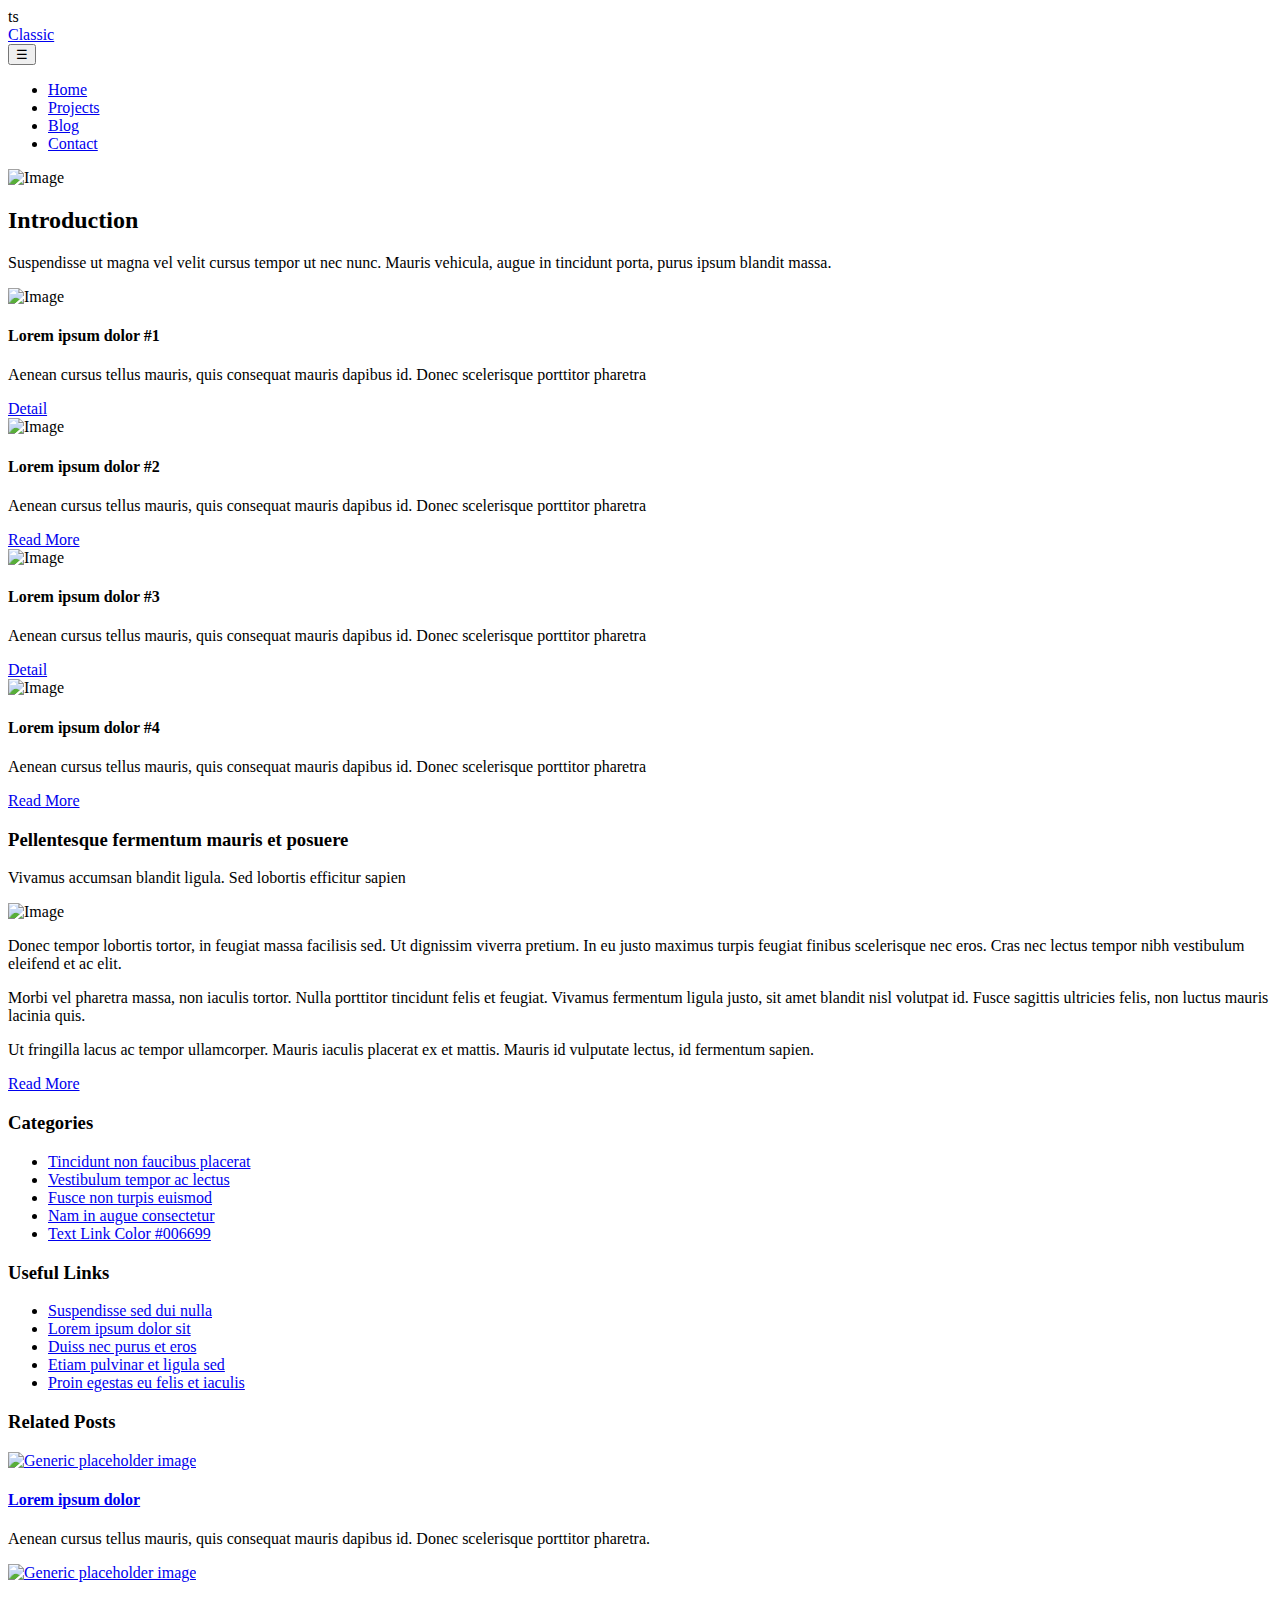
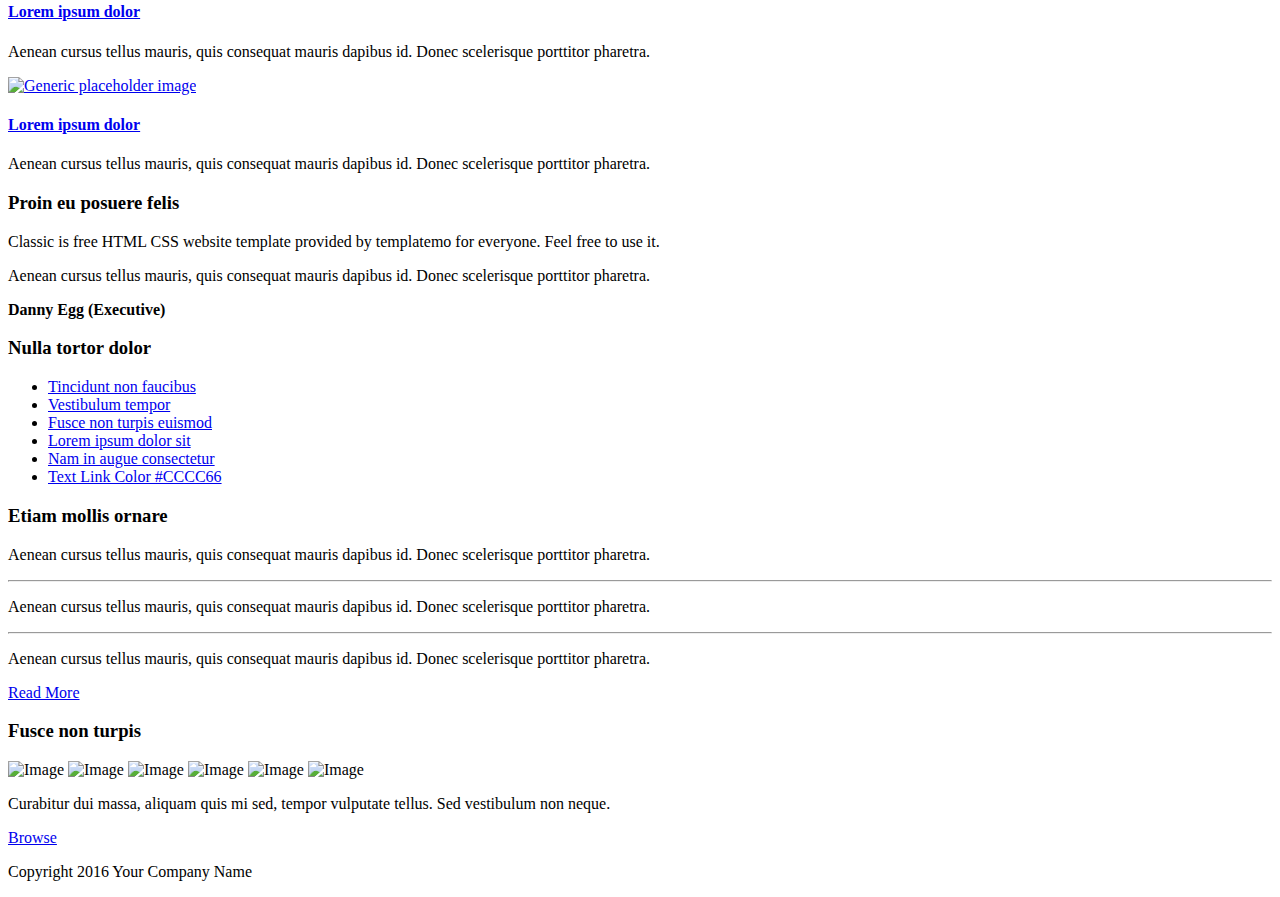
==== index.html @ bf760058 "Update index.html" ====
ts<!DOCTYPE html>
<html>
<head>
    <meta charset="utf-8">
    <meta http-equiv="X-UA-Compatible" content="IE=edge">
    <meta name="viewport" content="width=device-width, initial-scale=1">

    <title>Classic - Responsive Bootstrap 4.0 Template</title>
<!--
Classic Template
http://www.templatemo.com/tm-488-classic
-->
    <!-- load stylesheets -->
    <link rel="stylesheet" href="https://fonts.googleapis.com/css?family=Open+Sans:300,400">  <!-- Google web font "Open Sans" -->
    <link rel="stylesheet" href="css/bootstrap.min.css">                                      <!-- Bootstrap style -->
    <link rel="stylesheet" href="css/templatemo-style.css">                                   <!-- Templatemo style -->

    <!-- HTML5 shim and Respond.js for IE8 support of HTML5 elements and media queries -->
    <!-- WARNING: Respond.js doesn't work if you view the page via file:// -->
        <!--[if lt IE 9]>
          <script src="https://oss.maxcdn.com/html5shiv/3.7.2/html5shiv.min.js"></script>
          <script src="https://oss.maxcdn.com/respond/1.4.2/respond.min.js"></script>
          <![endif]-->
</head>

    <body>
       
        <div class="tm-header">
            <div class="container-fluid">
                <div class="tm-header-inner">
                    <a href="#" class="navbar-brand tm-site-name">Classic</a>
                    
                    <!-- navbar -->
                    <nav class="navbar tm-main-nav">

                        <button class="navbar-toggler hidden-md-up" type="button" data-toggle="collapse" data-target="#tmNavbar">
                            &#9776;
                        </button>
                        
                        <div class="collapse navbar-toggleable-sm" id="tmNavbar">
                            <ul class="nav navbar-nav">
                                <li class="nav-item active">
                                    <a href="index.html" class="nav-link">Home</a>
                                </li>
                                <li class="nav-item">
                                    <a href="about.html" class="nav-link">Projects</a>
                                </li>
                                <li class="nav-item">
                                    <a href="blog.html" class="nav-link">Blog</a>
                                </li>
                                <li class="nav-item">
                                    <a href="contact.html" class="nav-link">Contact</a>
                                </li>
                            </ul>                        
                        </div>
                        
                    </nav>  

                </div>                                  
            </div>            
        </div>

        <div class="tm-home-img-container">
            <img src="img/tm-home-img.jpg" alt="Image" class="hidden-lg-up img-fluid">
        </div>

        <section class="tm-section">
            <div class="container-fluid">
                <div class="row">
                    <div class="col-xs-12 col-sm-12 col-md-12 col-lg-12 text-xs-center">
                        <h2 class="tm-gold-text tm-title">Introduction</h2>
                        <p class="tm-subtitle">Suspendisse ut magna vel velit cursus tempor ut nec nunc. Mauris vehicula, augue in tincidunt porta, purus ipsum blandit massa.</p>
                    </div>
                </div>
                <div class="row">
                    <div class="col-xs-12 col-sm-6 col-md-6 col-lg-3 col-xl-3">

                        <div class="tm-content-box">
                            <img src="img/tm-img-310x180-1.jpg" alt="Image" class="tm-margin-b-20 img-fluid">
                            <h4 class="tm-margin-b-20 tm-gold-text">Lorem ipsum dolor #1</h4>
                            <p class="tm-margin-b-20">Aenean cursus tellus mauris, quis
                            consequat mauris dapibus id. Donec
                            scelerisque porttitor pharetra</p>
                            <a href="#" class="tm-btn text-uppercase">Detail</a>    
                        </div>  

                    </div>

                    <div class="col-xs-12 col-sm-6 col-md-6 col-lg-3 col-xl-3">

                        <div class="tm-content-box">
                            <img src="img/tm-img-310x180-2.jpg" alt="Image" class="tm-margin-b-20 img-fluid">
                            <h4 class="tm-margin-b-20 tm-gold-text">Lorem ipsum dolor #2</h4>
                            <p class="tm-margin-b-20">Aenean cursus tellus mauris, quis
                            consequat mauris dapibus id. Donec
                            scelerisque porttitor pharetra</p>
                            <a href="#" class="tm-btn text-uppercase">Read More</a>    
                        </div>  

                    </div>

                    <div class="col-xs-12 col-sm-6 col-md-6 col-lg-3 col-xl-3">

                        <div class="tm-content-box">
                            <img src="img/tm-img-310x180-3.jpg" alt="Image" class="tm-margin-b-20 img-fluid">
                            <h4 class="tm-margin-b-20 tm-gold-text">Lorem ipsum dolor #3</h4>
                            <p class="tm-margin-b-20">Aenean cursus tellus mauris, quis
                            consequat mauris dapibus id. Donec
                            scelerisque porttitor pharetra</p>
                            <a href="#" class="tm-btn text-uppercase">Detail</a>    
                        </div>  

                    </div>

                    <div class="col-xs-12 col-sm-6 col-md-6 col-lg-3 col-xl-3">

                        <div class="tm-content-box">
                            <img src="img/tm-img-310x180-4.jpg" alt="Image" class="tm-margin-b-20 img-fluid">
                            <h4 class="tm-margin-b-20 tm-gold-text">Lorem ipsum dolor #4</h4>
                            <p class="tm-margin-b-20">Aenean cursus tellus mauris, quis
                            consequat mauris dapibus id. Donec
                            scelerisque porttitor pharetra</p>
                            <a href="#" class="tm-btn text-uppercase">Read More</a>    
                        </div>  

                    </div>
                </div> <!-- row -->

                <div class="row tm-margin-t-big">
                    <div class="col-xs-12 col-sm-12 col-md-12 col-lg-6 col-xl-6">
                        <div class="tm-2-col-left">
                            
                            <h3 class="tm-gold-text tm-title">Pellentesque fermentum mauris et posuere</h3>
                            <p class="tm-margin-b-30">Vivamus accumsan blandit ligula. Sed lobortis efficitur sapien</p>
                            <img src="img/tm-img-660x330-1.jpg" alt="Image" class="tm-margin-b-40 img-fluid">
                            <p>
                                Donec tempor lobortis tortor, in feugiat massa facilisis sed. Ut dignissim viverra pretium. In eu justo maximus turpis feugiat finibus scelerisque nec eros. Cras nec lectus tempor nibh vestibulum eleifend et ac elit.
                            </p>
                            <p>Morbi vel pharetra massa, non iaculis tortor. Nulla porttitor tincidunt felis et feugiat. Vivamus fermentum ligula justo, sit amet blandit nisl volutpat id. Fusce sagittis ultricies felis, non luctus mauris lacinia quis.</p>
                            <p class="m-b-2"> Ut fringilla lacus ac tempor ullamcorper. Mauris iaculis placerat ex et mattis. Mauris id vulputate lectus, id fermentum sapien.
                            </p>
                            <a href="#" class="tm-btn text-uppercase">Read More</a>

                        </div>
                    </div>

                    <div class="col-xs-12 col-sm-12 col-md-12 col-lg-6 col-xl-6">

                        <div class="tm-2-col-right">

                            <div class="tm-2-rows-md-swap">
                                <div class="tm-overflow-auto row tm-2-rows-md-down-2">
                                    <div class="col-xs-12 col-sm-6 col-md-6 col-lg-6 col-xl-6">
                                        <h3 class="tm-gold-text tm-title">
                                            Categories
                                        </h3>
                                        <nav>
                                            <ul class="nav">
                                                <li><a href="#" class="tm-text-link">Tincidunt non faucibus placerat</a></li>
                                                <li><a href="#" class="tm-text-link">Vestibulum tempor ac lectus</a></li>
                                                <li><a href="#" class="tm-text-link">Fusce non turpis euismod</a></li>
                                                <li><a href="#" class="tm-text-link">Nam in augue consectetur</a></li>
                                                <li><a href="#" class="tm-text-link">Text Link Color #006699</a></li>
                                            </ul>
                                        </nav>    
                                    </div> <!-- col -->

                                    <div class="col-xs-12 col-sm-6 col-md-6 col-lg-6 col-xl-6 tm-xs-m-t">
                                        <h3 class="tm-gold-text tm-title">
                                            Useful Links
                                        </h3>
                                        <nav>
                                            <ul class="nav">
                                                <li><a href="#" class="tm-text-link">Suspendisse sed dui nulla</a></li>
                                                <li><a href="#" class="tm-text-link">Lorem ipsum dolor sit</a></li>
                                                <li><a href="#" class="tm-text-link">Duiss nec purus et eros</a></li>
                                                <li><a href="#" class="tm-text-link">Etiam pulvinar et ligula sed</a></li>
                                                <li><a href="#" class="tm-text-link">Proin egestas eu felis et iaculis</a></li>
                                            </ul>
                                        </nav>    
                                    </div> <!-- col -->
                                </div>                        
                                
                                <div class="row tm-2-rows-md-down-1 tm-margin-t-mid">
                                    <div class="col-xs-12 col-sm-12 col-md-12 col-lg-12 col-xl-12">
                                        <h3 class="tm-gold-text tm-title tm-margin-b-30">Related Posts</h3>
                                        <div class="media tm-related-post">
                                          <div class="media-left media-middle">
                                            <a href="#">
                                              <img class="media-object" src="img/tm-img-240x120-1.jpg" alt="Generic placeholder image">
                                            </a>
                                          </div>
                                          <div class="media-body">
                                            <a href="#"><h4 class="media-heading tm-gold-text tm-margin-b-15">Lorem ipsum dolor</h4></a>
                                            <p class="tm-small-font tm-media-description">Aenean cursus tellus mauris, quis consequat mauris dapibus id. Donec scelerisque porttitor pharetra.</p>
                                          </div>
                                        </div>
                                        <div class="media tm-related-post">
                                          <div class="media-left media-middle">
                                            <a href="#">
                                              <img class="media-object" src="img/tm-img-240x120-2.jpg" alt="Generic placeholder image">
                                            </a>
                                          </div>
                                          <div class="media-body">
                                            <a href="#"><h4 class="media-heading tm-gold-text tm-margin-b-15">Lorem ipsum dolor</h4></a>
                                            <p class="tm-small-font tm-media-description">Aenean cursus tellus mauris, quis consequat mauris dapibus id. Donec scelerisque porttitor pharetra.</p>
                                          </div>
                                        </div>
                                        <div class="media tm-related-post">
                                          <div class="media-left media-middle">
                                            <a href="#">
                                              <img class="media-object" src="img/tm-img-240x120-3.jpg" alt="Generic placeholder image">
                                            </a>
                                          </div>
                                          <div class="media-body">
                                            <a href="#"><h4 class="media-heading tm-gold-text tm-margin-b-15">Lorem ipsum dolor</h4></a>
                                            <p class="tm-small-font tm-media-description">Aenean cursus tellus mauris, quis consequat mauris dapibus id. Donec scelerisque porttitor pharetra.</p>
                                          </div>
                                        </div>
                                    </div>
                                </div>    
                            </div>

                        </div>
                        
                    </div>
                </div> <!-- row -->

            </div>
        </section>
        
        <footer class="tm-footer">
            <div class="container-fluid">
                <div class="row">
                    
                    <div class="col-xs-12 col-sm-6 col-md-6 col-lg-3 col-xl-3">
                        
                        <div class="tm-footer-content-box">
                            <h3 class="tm-gold-text tm-title tm-footer-content-box-title">Proin eu posuere felis</h3>
                            <div class="tm-gray-bg">
                                <p>Classic is free HTML CSS website template provided by templatemo for everyone. Feel free to use it.</p>
                                <p>Aenean cursus tellus mauris, quis consequat mauris dapibus id. Donec scelerisque porttitor pharetra.</p>
                                <p><strong>Danny Egg (Executive)</strong></p>    
                            </div>    
                        </div>
                                                
                    </div>

                    <div class="col-xs-12 col-sm-6 col-md-6 col-lg-3 col-xl-3">
                        <div class="tm-footer-content-box tm-footer-links-container">
                        
                            <h3 class="tm-gold-text tm-title tm-footer-content-box-title">Nulla tortor dolor</h3>
                            <nav>
                                <ul class="nav">
                                    <li><a href="#" class="tm-footer-link">Tincidunt non faucibus</a></li>
                                    <li><a href="#" class="tm-footer-link">Vestibulum tempor</a></li>
                                    <li><a href="#" class="tm-footer-link">Fusce non turpis euismod</a></li>
                                    <li><a href="#" class="tm-footer-link">Lorem ipsum dolor sit</a></li>
                                    <li><a href="#" class="tm-footer-link">Nam in augue consectetur</a></li>
                                    <li><a href="#" class="tm-footer-link">Text Link Color #CCCC66</a></li>
                                </ul>
                            </nav>

                        </div>
                        
                    </div>

                    <!-- Add the extra clearfix for only the required viewport 
                        http://stackoverflow.com/questions/24590222/bootstrap-3-grid-with-different-height-in-each-item-is-it-solvable-using-only
                    -->
                    <div class="clearfix hidden-lg-up"></div>

                    <div class="col-xs-12 col-sm-6 col-md-6 col-lg-3 col-xl-3">

                        <div class="tm-footer-content-box">
                        
                            <h3 class="tm-gold-text tm-title tm-footer-content-box-title">Etiam mollis ornare</h3>
                            <p class="tm-margin-b-30">Aenean cursus tellus mauris, quis consequat mauris dapibus id. Donec scelerisque porttitor pharetra.</p><hr class="tm-margin-b-30">
                            <p class="tm-margin-b-30">Aenean cursus tellus mauris, quis consequat mauris dapibus id. Donec scelerisque porttitor pharetra.</p><hr class="tm-margin-b-30">
                            <p class="tm-margin-b-30">Aenean cursus tellus mauris, quis consequat mauris dapibus id. Donec scelerisque porttitor pharetra.</p>
                            <a href="#" class="tm-btn tm-btn-gray text-uppercase">Read More</a>

                        </div>
                        
                    </div>

                    <div class="col-xs-12 col-sm-6 col-md-6 col-lg-3 col-xl-3">

                        <div class="tm-footer-content-box">
                        
                            <h3 class="tm-gold-text tm-title tm-footer-content-box-title">Fusce non turpis</h3>
                            <div class="tm-margin-b-30">
                                <img src="img/tm-img-100x100-1.jpg" alt="Image" class="tm-footer-thumbnail">
                                <img src="img/tm-img-100x100-2.jpg" alt="Image" class="tm-footer-thumbnail">
                                <img src="img/tm-img-100x100-3.jpg" alt="Image" class="tm-footer-thumbnail">
                                <img src="img/tm-img-100x100-4.jpg" alt="Image" class="tm-footer-thumbnail">
                                <img src="img/tm-img-100x100-5.jpg" alt="Image" class="tm-footer-thumbnail">
                                <img src="img/tm-img-100x100-6.jpg" alt="Image" class="tm-footer-thumbnail">
                            </div>
                            <p class="tm-margin-b-20">Curabitur dui massa, aliquam quis mi sed, tempor vulputate tellus. Sed vestibulum non neque.</p>
                            <a href="#" class="tm-btn tm-btn-gray text-uppercase">Browse</a>

                        </div>
                        
                    </div>


                </div>

                <div class="row">
                    <div class="col-xs-12 tm-copyright-col">
                        <p class="tm-copyright-text">Copyright 2016 Your Company Name</p>
                    </div>
                </div>
            </div>
        </footer>

        <!-- load JS files -->
        <script src="js/jquery-1.11.3.min.js"></script>             <!-- jQuery (https://jquery.com/download/) -->
        <script src="https://www.atlasestateagents.co.uk/javascript/tether.min.js"></script> <!-- Tether for Bootstrap, http://stackoverflow.com/questions/34567939/how-to-fix-the-error-error-bootstrap-tooltips-require-tether-http-github-h --> 
        <script src="js/bootstrap.min.js"></script>                 <!-- Bootstrap (http://v4-alpha.getbootstrap.com/) -->
       
</body>
</html>
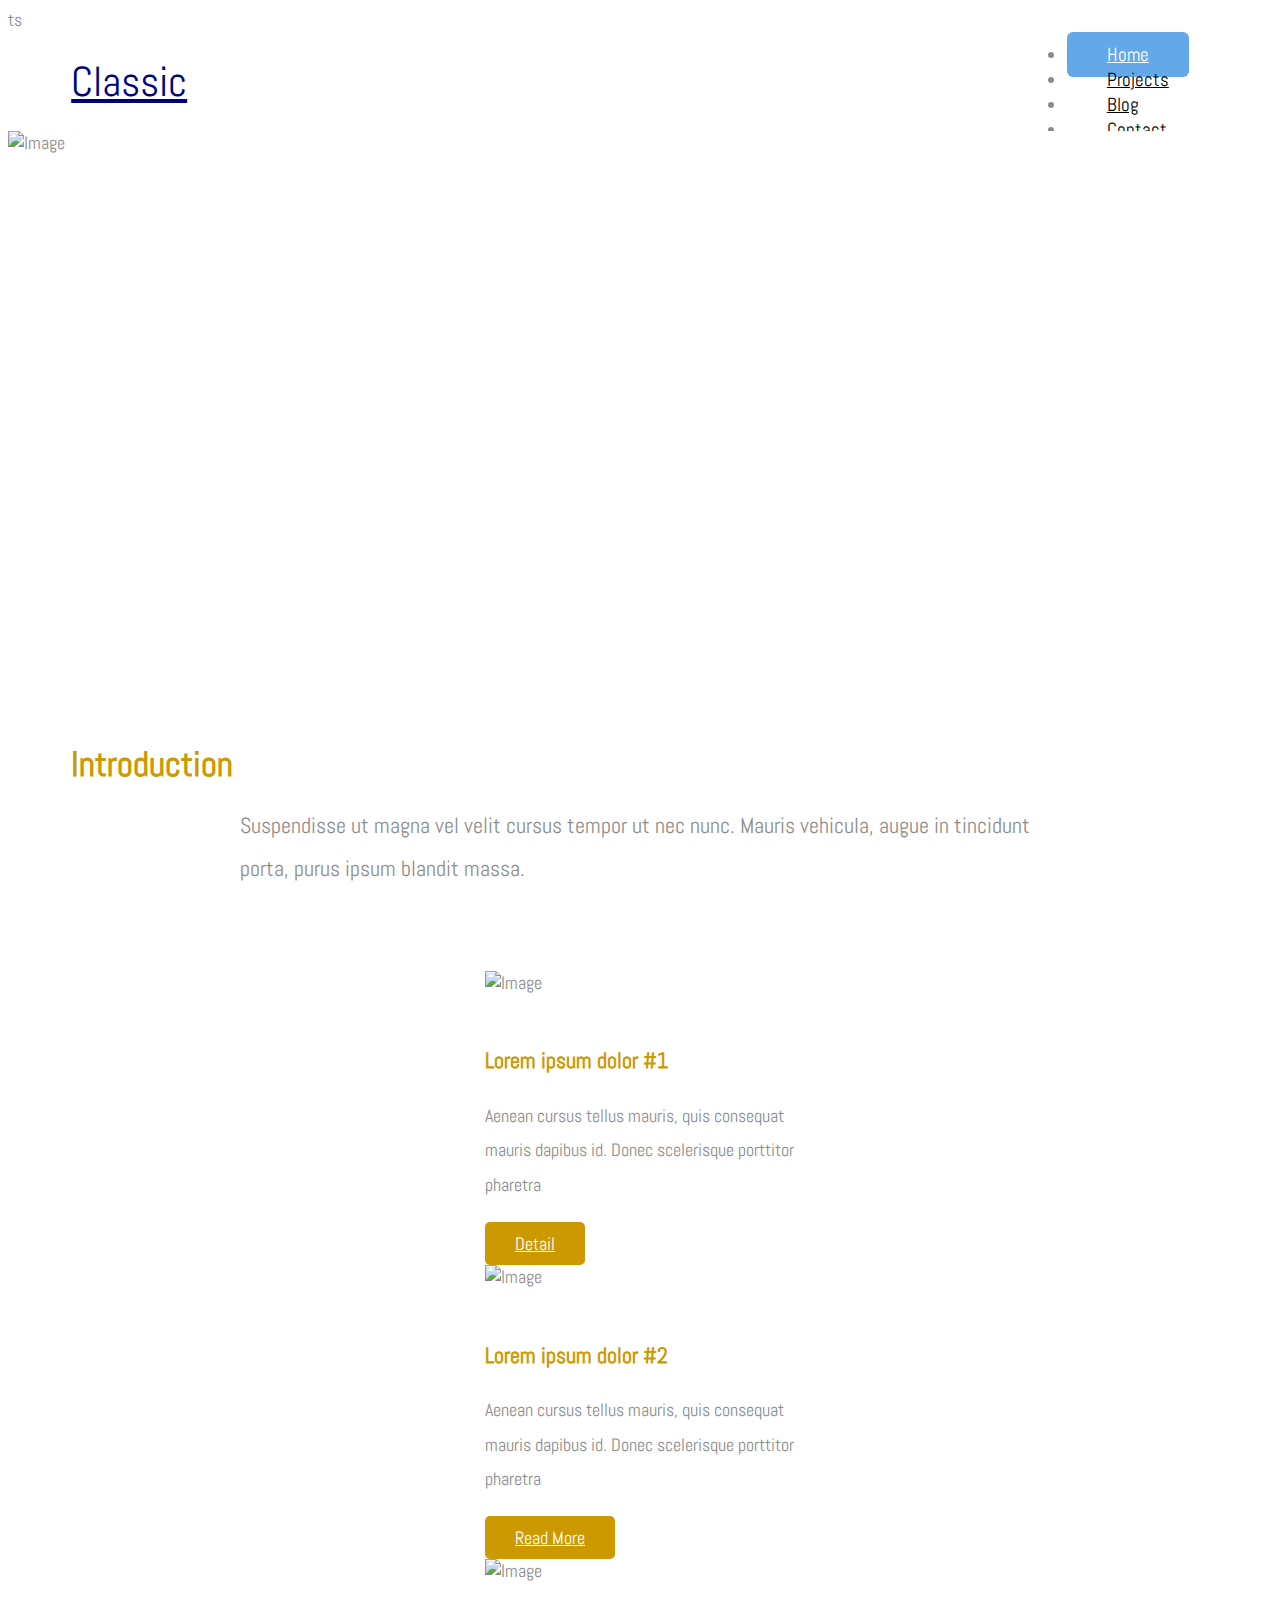
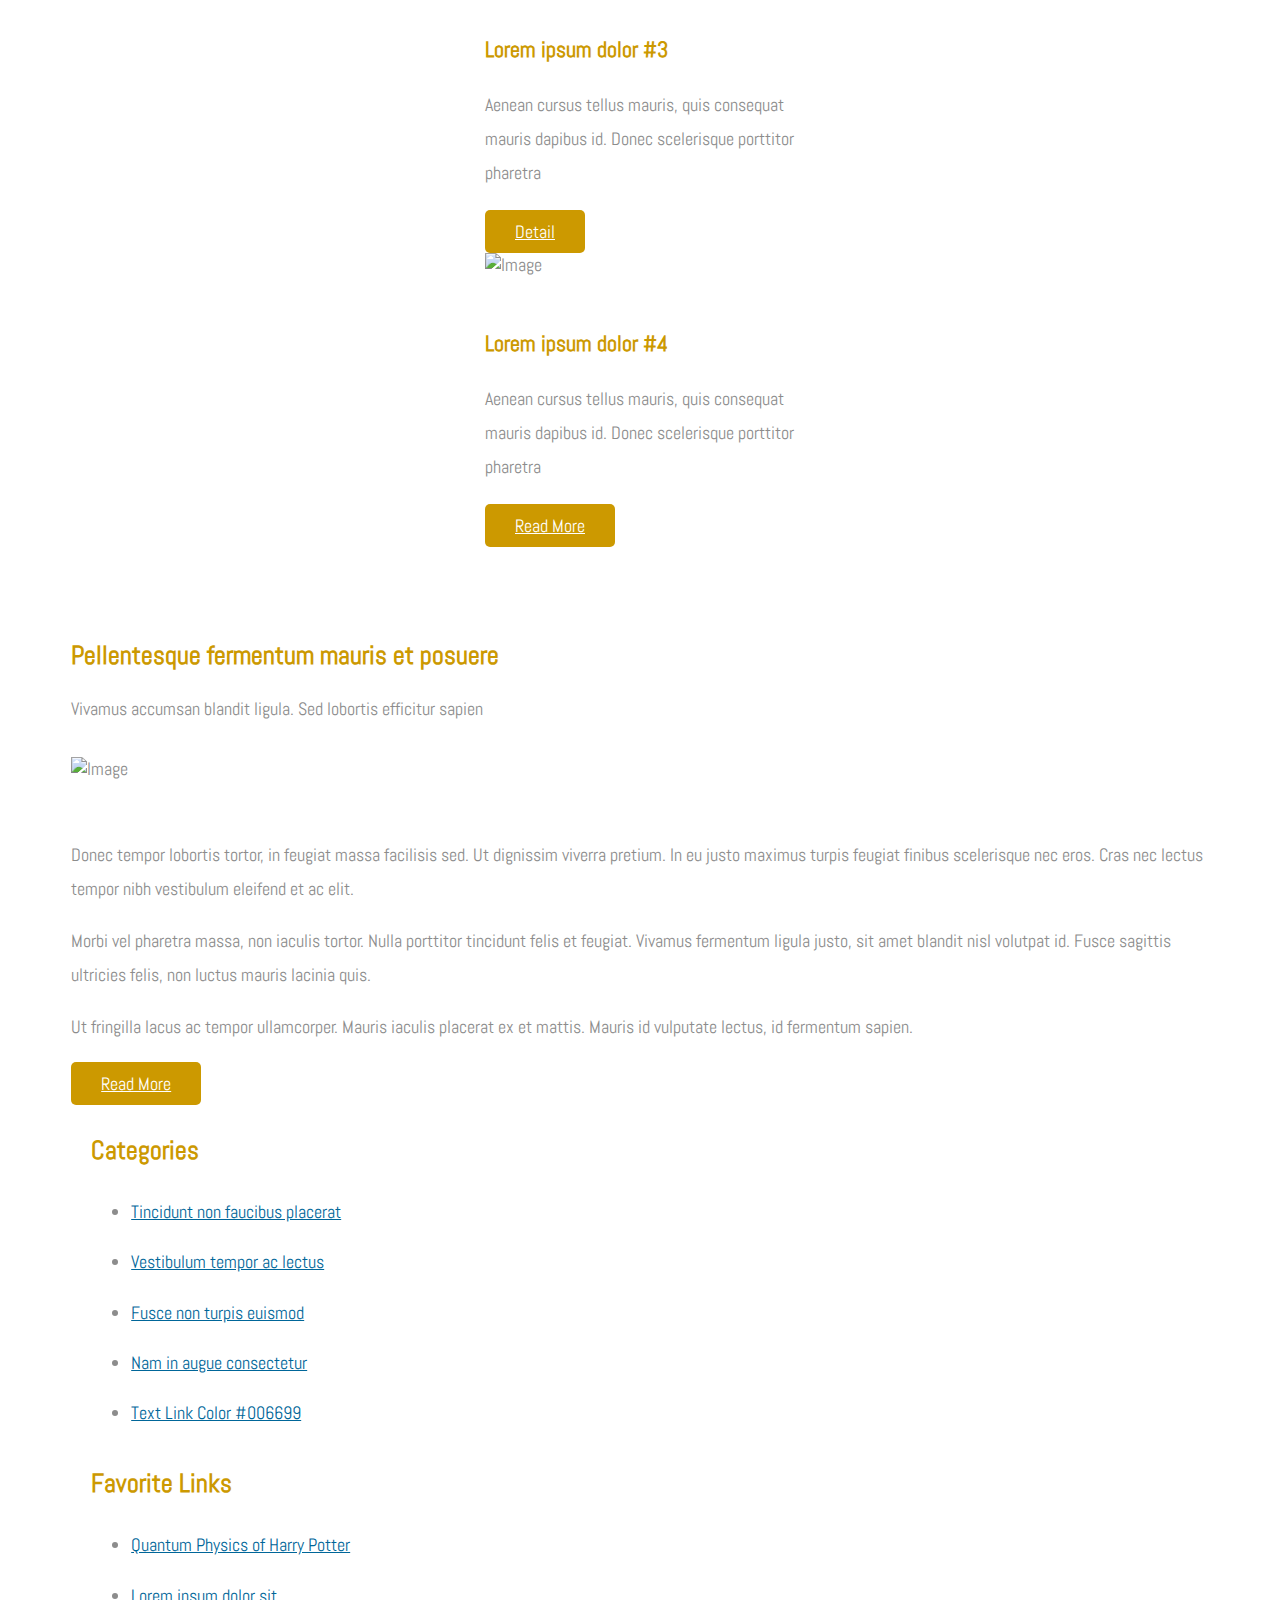
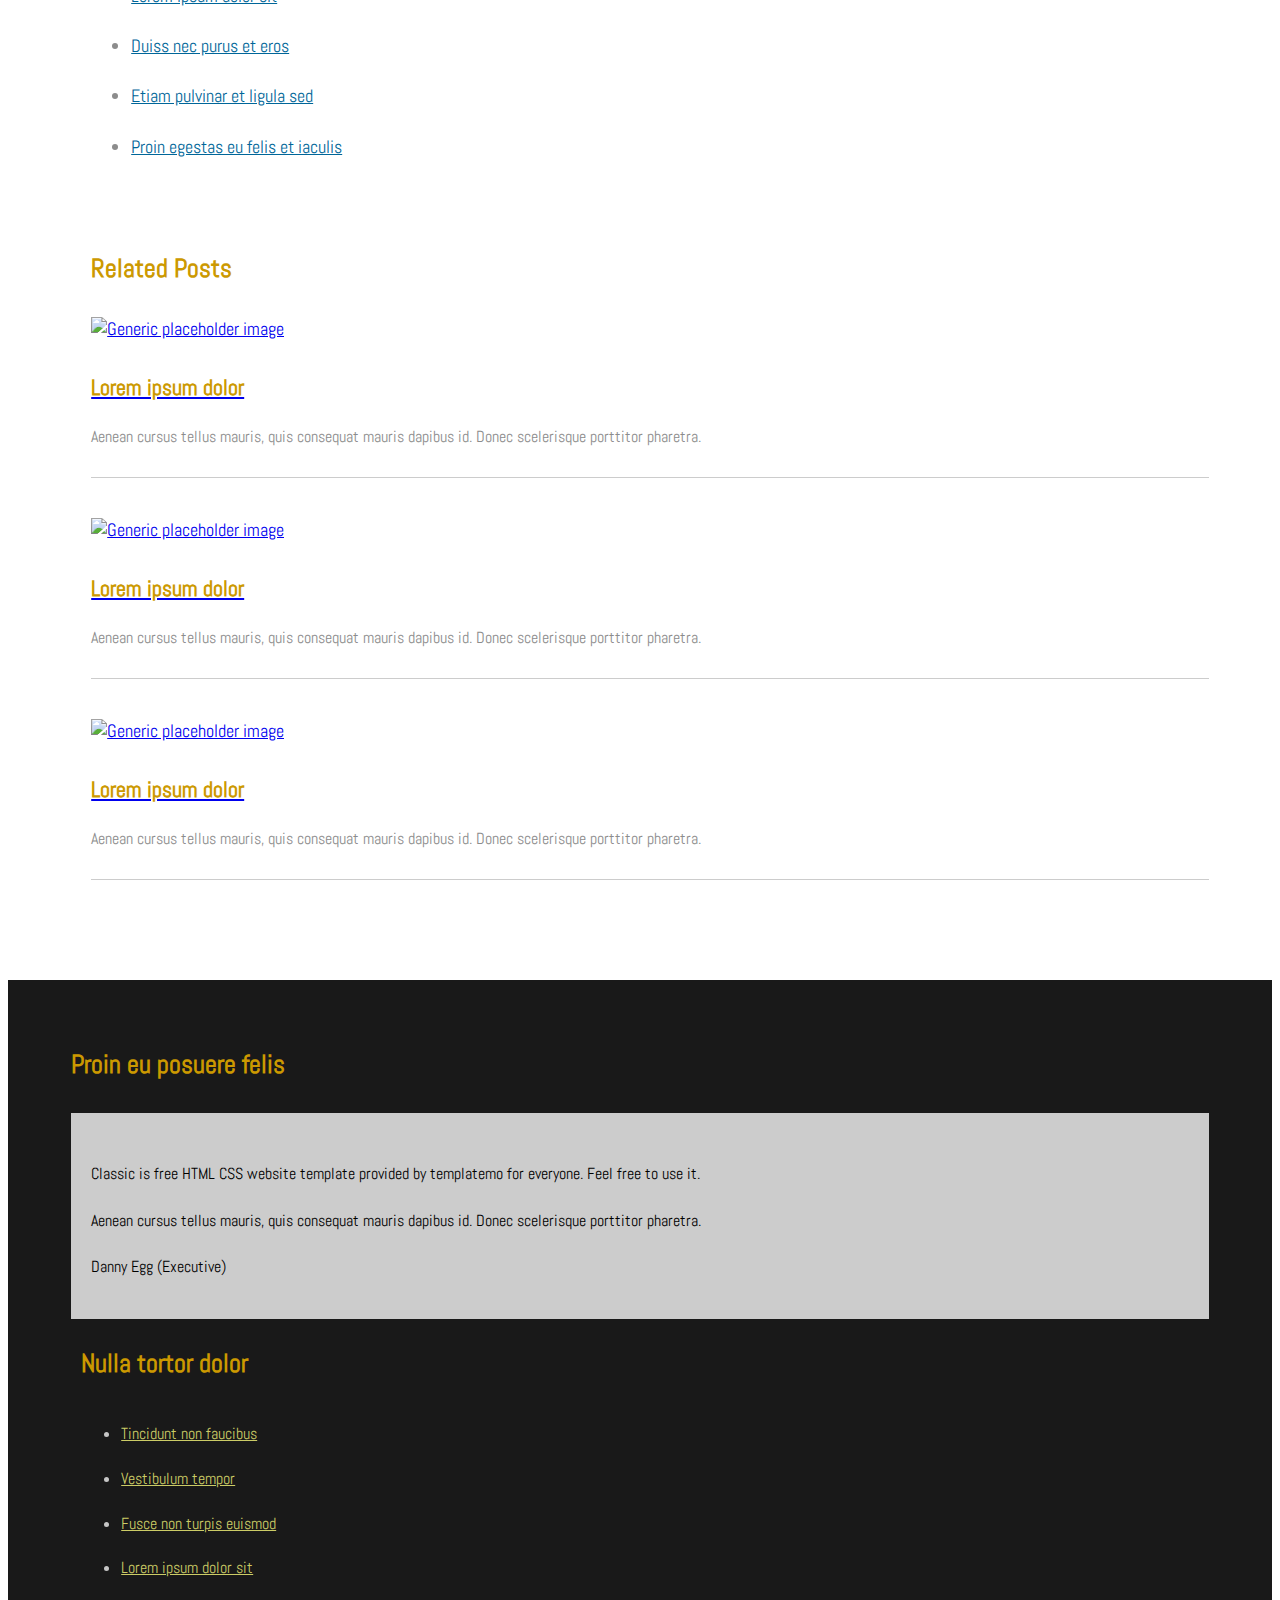
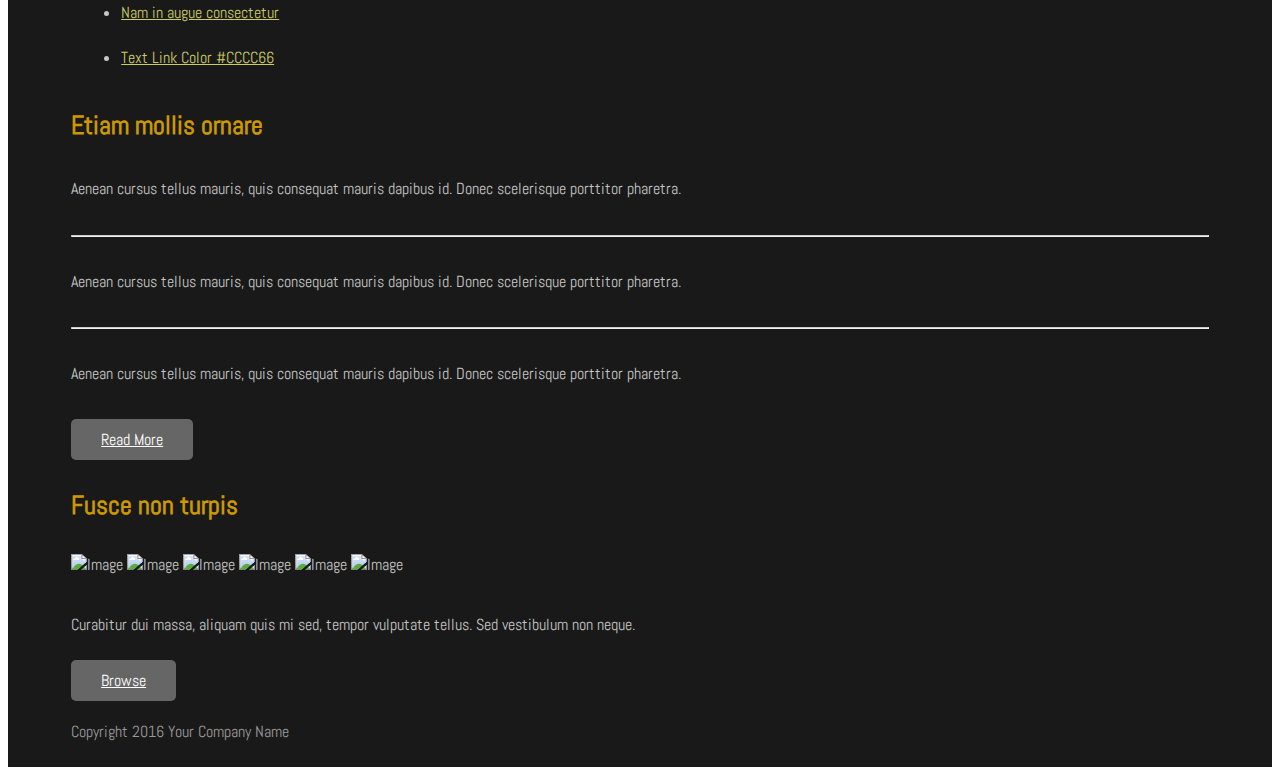
==== commit 5df7c0a8: "change of font" ====
--- a/index.html
+++ b/index.html
@@ -5,22 +5,14 @@
     <meta http-equiv="X-UA-Compatible" content="IE=edge">
     <meta name="viewport" content="width=device-width, initial-scale=1">
 
-    <title>Classic - Responsive Bootstrap 4.0 Template</title>
-<!--
-Classic Template
-http://www.templatemo.com/tm-488-classic
--->
+    <title>Home | Michal Amar</title>
+
     <!-- load stylesheets -->
-    <link rel="stylesheet" href="https://fonts.googleapis.com/css?family=Open+Sans:300,400">  <!-- Google web font "Open Sans" -->
-    <link rel="stylesheet" href="css/bootstrap.min.css">                                      <!-- Bootstrap style -->
-    <link rel="stylesheet" href="css/templatemo-style.css">                                   <!-- Templatemo style -->
-
-    <!-- HTML5 shim and Respond.js for IE8 support of HTML5 elements and media queries -->
-    <!-- WARNING: Respond.js doesn't work if you view the page via file:// -->
-        <!--[if lt IE 9]>
-          <script src="https://oss.maxcdn.com/html5shiv/3.7.2/html5shiv.min.js"></script>
-          <script src="https://oss.maxcdn.com/respond/1.4.2/respond.min.js"></script>
-          <![endif]-->
+
+    <link rel="stylesheet" href="css/bootstrap.min.css">                                   
+    <link rel="stylesheet" href="css/templatemo-style.css">                             
+	<link href="https://fonts.googleapis.com/css?family=Abel|Crimson+Text|Merriweather:300,400" rel="stylesheet">
+
 </head>
 
     <body>
@@ -124,7 +116,7 @@
                         </div>  
 
                     </div>
-                </div> <!-- row -->
+                </div> 
 
                 <div class="row tm-margin-t-big">
                     <div class="col-xs-12 col-sm-12 col-md-12 col-lg-6 col-xl-6">
@@ -163,22 +155,23 @@
                                                 <li><a href="#" class="tm-text-link">Text Link Color #006699</a></li>
                                             </ul>
                                         </nav>    
-                                    </div> <!-- col -->
+                                    </div> 
 
                                     <div class="col-xs-12 col-sm-6 col-md-6 col-lg-6 col-xl-6 tm-xs-m-t">
                                         <h3 class="tm-gold-text tm-title">
-                                            Useful Links
+         <!-- FAVORITE LINKS-->                              
+                                            Favorite Links
                                         </h3>
                                         <nav>
                                             <ul class="nav">
-                                                <li><a href="#" class="tm-text-link">Suspendisse sed dui nulla</a></li>
+                                                <li><a href="https://www.youtube.com/watch?v=XDe6FXCGYBM" class="tm-text-link">Quantum Physics of Harry Potter</a></li>
                                                 <li><a href="#" class="tm-text-link">Lorem ipsum dolor sit</a></li>
                                                 <li><a href="#" class="tm-text-link">Duiss nec purus et eros</a></li>
                                                 <li><a href="#" class="tm-text-link">Etiam pulvinar et ligula sed</a></li>
                                                 <li><a href="#" class="tm-text-link">Proin egestas eu felis et iaculis</a></li>
                                             </ul>
                                         </nav>    
-                                    </div> <!-- col -->
+                                    </div> 
                                 </div>                        
                                 
                                 <div class="row tm-2-rows-md-down-1 tm-margin-t-mid">
@@ -224,7 +217,7 @@
                         </div>
                         
                     </div>
-                </div> <!-- row -->
+                </div> 
 
             </div>
         </section>
@@ -265,9 +258,6 @@
                         
                     </div>
 
-                    <!-- Add the extra clearfix for only the required viewport 
-                        http://stackoverflow.com/questions/24590222/bootstrap-3-grid-with-different-height-in-each-item-is-it-solvable-using-only
-                    -->
                     <div class="clearfix hidden-lg-up"></div>
 
                     <div class="col-xs-12 col-sm-6 col-md-6 col-lg-3 col-xl-3">
@@ -316,9 +306,9 @@
         </footer>
 
         <!-- load JS files -->
-        <script src="js/jquery-1.11.3.min.js"></script>             <!-- jQuery (https://jquery.com/download/) -->
-        <script src="https://www.atlasestateagents.co.uk/javascript/tether.min.js"></script> <!-- Tether for Bootstrap, http://stackoverflow.com/questions/34567939/how-to-fix-the-error-error-bootstrap-tooltips-require-tether-http-github-h --> 
-        <script src="js/bootstrap.min.js"></script>                 <!-- Bootstrap (http://v4-alpha.getbootstrap.com/) -->
+        <script src="js/jquery-1.11.3.min.js"></script>             
+        <script src="https://www.atlasestateagents.co.uk/javascript/tether.min.js"></script> 
+        <script src="js/bootstrap.min.js"></script>                
        
 </body>
 </html>
--- a/css/templatemo-style.css
+++ b/css/templatemo-style.css
@@ -0,0 +1,437 @@
+/* 
+
+Classic Template
+
+http://www.templatemo.com/tm-488-classic
+
+-----------------------------*/
+
+body {
+	color: #8c8c8c;
+	/*font-family: 'Times New Roman', Helvetica, Arial, sans-serif;*/
+	font-family: 'Merriweather', serif;
+	font-family: 'Crimson Text', serif;
+	font-family: 'Abel', sans-serif;
+	font-size: 18px;
+	font-weight: 300;
+	overflow-x: hidden;
+}
+
+a, button { transition: all 0.3s ease; }
+a:hover,
+a:focus {
+	text-decoration: none;
+	outline: none;
+}
+
+h2 { font-size: 2.2rem; }
+.tm-thin-font { font-weight: 300; }
+
+.container-fluid {
+	margin-left: auto;
+	margin-right: auto;
+	max-width: 1390px;
+	overflow-x: hidden;
+}
+
+@media (max-width: 1390px) {
+	.container-fluid {
+		padding-left: 5%;
+		padding-right: 5%;
+	}
+}
+
+.tm-header-inner {
+	display: -webkit-flex;
+	display: -ms-flexbox;
+	display: flex;
+	-webkit-align-items: center;
+	    -ms-flex-align: center;
+	        align-items: center;
+	-webkit-justify-content: space-between;
+	    -ms-flex-pack: justify;
+	        justify-content: space-between;
+	height: 100px;
+}
+
+.tm-site-name {
+	color: #000080;
+	display: block;
+	font-size: 2.6rem;
+	font-weight: 400;
+}
+
+.tm-main-nav { font-size: 1.2rem; }
+
+.navbar-nav .nav-link {
+	border-radius: 6px;
+	color: black;
+	padding: 10px 40px;
+}
+
+.nav-item.active .nav-link,
+.nav-link:hover,
+.nav-link:focus {
+	color: white;
+	background-color: #63a8e9;
+
+}
+
+.tm-gold-text { color: #cc9900; }
+
+.tm-section {
+	padding-top: 80px;
+	padding-bottom: 100px;
+}
+
+.tm-home-img-container {
+	background-image: url('../img/tm-home-img.jpg');
+	background-size: auto;
+	background-position: center;
+	background-repeat: no-repeat;
+	height: 500px;
+}
+
+.tm-about-img-container { background-image: url('../img/tm-about-img.jpg');	}
+.tm-blog-img-container { background-image: url('../img/tm-blog-img.jpg'); }
+.tm-contact-img-container { background-image: url('../img/tm-contact-img.jpg'); }
+.tm-harrypotterlogo-img-container { background-image: url('../img/tm-harrypotterlogo-img.jpg');}
+
+.tm-about-img-container,
+.tm-blog-img-container,
+.tm-harrypotterlogo-img-container,
+.tm-contact-img-container {
+	background-size: auto 200px;
+	background-position: center;
+	background-repeat: no-repeat;
+	height: 200px;
+}
+
+.tm-title {
+	margin-bottom: 1rem;
+	line-height: 1.4;
+	
+}
+
+.tm-subtitle {
+	font-size: 1.4rem;
+	max-width: 800px;
+	margin: 0 auto 80px;
+}
+
+.tm-content-box {
+	max-width: 310px;
+	margin: 0 auto;
+}
+
+h3 { font-size: 1.65rem; }
+h4 { 
+	font-size: 1.4rem;
+	line-height: 1.6;
+}
+
+.tm-btn {
+	color: white;
+	background-color: #cc9900;
+	border: none;
+	border-radius: 5px;
+	display: inline-block;
+	padding: 10px 30px;
+}
+
+.tm-btn:hover,
+.tm-btn:focus {
+	background-color: #906E09;
+	color: white;
+	outline: none;
+}
+
+.tm-btn-gray { background-color: #666666; }
+.tm-btn-gray:hover,
+.tm-btn-gray:focus {
+	background-color: #515050;	
+}
+
+.tm-margin-b-15 { margin-bottom: 15px; }
+.tm-margin-b-20 { margin-bottom: 20px; }
+.tm-margin-b-30 { margin-bottom: 30px; }
+.tm-margin-b-40 { margin-bottom: 40px; }
+.tm-margin-t-big { margin-top: 90px; }
+.tm-margin-t-mid { margin-top: 60px; }
+.tm-margin-t-small { margin-top: 30px; }
+
+.tm-text-link { 
+	color: #006699; 
+	line-height: 2.8;
+	text-decoration: underline;
+}
+.tm-overflow-auto { overflow: auto; }
+.tm-small-font { font-size: 1rem; }
+.tm-related-post { margin-bottom: 40px; }
+.tm-related-post:last-child { margin-bottom: 0; }
+.media-left { padding-right: 25px; }
+.media-body {
+	border-bottom: 1px solid #ccc;
+	padding-bottom: 25px;
+}
+
+.tm-media-description { margin-bottom: 0; }
+
+.tm-2-col-right { padding-left: 20px; }
+
+.tm-footer {
+	color: #c6c6c6;
+	background-color: #191919;
+	background-image: url('../img/classic-pattern-bg.png');
+	font-size: 1rem;
+	padding-top: 40px;
+	padding-bottom: 20px;
+}
+
+.tm-footer-links-container { padding-left: 10px; }
+
+.tm-footer-link {
+	color: #CCCC66;
+	line-height: 2.8;
+	text-decoration: underline;
+}
+
+.tm-footer-link:hover,
+.tm-footer-link:focus {
+	color: #CCCC66;
+	text-decoration: none;
+}
+.tm-footer-thumbnail { margin-bottom: 5px; }
+
+.tm-copyright-text { 
+	color: #999999; 
+	margin-bottom: 0;
+}
+
+hr { border-top: 1px solid #CCCCCC; }
+p { line-height: 1.9; }
+
+.tm-gray-bg { 
+	background-color: #CCCCCC; 
+	color: black;
+	padding: 30px 20px 20px;
+}
+.tm-footer-content-box-title { margin-bottom: 30px; }
+
+.tm-img-post { margin-bottom: 30px; }
+
+.tm-aside-r { padding-left: 30px; }
+
+.form-control {
+	border-radius: 0;
+	font-size: 1.1rem;
+	padding: 0.75rem 1rem;
+}
+
+.form-control:focus { border-color: #CC9900; }
+
+.tm-form-description { margin-top: 30px; }
+.tm-contact-form { padding-top: 20px; }
+
+#google-map {
+    height: 333px;
+    width: 100%;
+    margin-top: 40px;
+}
+
+.tm-contact-right { padding-left: 30px; }
+.tm-p-small { font-size: 1rem; }
+
+@media (max-width: 1199px) {
+	.tm-2-col-left { padding-right: 0; }
+	.tm-2-col-right { padding-left: 0; }
+	.tm-text-link {
+		line-height: 2.2;
+	}
+	.container-fluid {
+		padding-left: 4%;
+		padding-right: 4%;
+	}
+}
+
+@media (max-width: 991px){
+
+	.tm-home-img-container {
+		background:none;
+		height: auto;
+	}
+
+	.tm-subtitle { margin-bottom: 40px; }
+	
+	#tmNavbar .navbar-nav .nav-link { padding: 10px 25px; }
+	.media { max-width: 240px; }
+	.media-left {
+		display: block;
+		margin-bottom: 20px;
+	}
+
+	.tm-content-box { margin-bottom: 50px; }
+	.tm-text-link { line-height: 2.4; }
+
+	.tm-section {
+	    padding-top: 50px;
+	    padding-bottom: 60px;
+	}
+
+	.tm-2-col-left, .tm-2-col-right { 
+		margin: 0 auto;
+		max-width: 660px; 
+	}
+	
+	.tm-margin-t-big { margin-top: 30px; }
+	.media { max-width: 100%; }
+	.media-left {
+		display: table-cell;
+		margin-bottom: 0;
+	}
+
+	.tm-footer-content-box { margin-bottom: 40px; }
+
+	.tm-2-rows-md-swap {
+		display: -webkit-flex;
+		display: -ms-flexbox;
+		display: flex;
+		-webkit-flex-direction: column;
+		    -ms-flex-direction: column;
+		        flex-direction: column;
+	}
+
+	.tm-2-rows-md-down-1 {
+		-webkit-order: 1;
+		    -ms-flex-order: 1;
+		        order: 1;		
+	}
+	.tm-2-rows-md-down-2 {
+		-webkit-order: 2;
+		    -ms-flex-order: 2;
+		        order: 2;
+		margin-bottom: 0;
+		margin-top: 30px;		
+	}
+
+	.tm-contact-right { 
+		padding-left: 15px; 
+		padding-top: 40px;
+	}
+}
+
+@media (max-width: 897px) {
+	.tm-btn {
+		padding: 10px 15px;
+		font-size: 1rem;
+	}
+}
+
+@media (max-width: 767px) {
+	.tm-main-nav {
+		position: fixed;
+		right: 0;
+		top: 21px;
+		z-index: 1000;
+	}
+	#tmNavbar .navbar-nav .nav-item { float: none; }
+	#tmNavbar .navbar-nav .nav-link { padding: 10px 35px; }
+	#tmNavbar {
+		background: white; 
+		border-radius: 6px;
+	}
+	#tmNavbar .navbar-nav .nav-item+.nav-item { margin-left: 0; }
+	.navbar-toggler {
+		background: white;
+		border-color: #cc9900;
+		color: #cc9900;
+		display: block;
+		margin-left: auto;
+		margin-right: 0;
+	}
+	.navbar-toggler:focus { outline: none; }
+	.tm-content-box { margin-bottom: 50px; }
+	
+	.tm-2-col-left {
+		padding-right: 0;
+		max-width: 660px;
+	}
+
+	.tm-2-col-right { padding-left: 0; }
+	.tm-margin-b-40 { margin-bottom: 25px; }
+	
+	.tm-copyright-text { padding-top: 0; }
+	.tm-gray-bg { padding: 20px 20px 10px; }
+	.tm-footer { padding-bottom: 15px; }
+
+	.tm-2-rows-sm-swap {
+		display: -webkit-flex;
+		display: -ms-flexbox;
+		display: flex;
+		-webkit-flex-direction: column;
+		    -ms-flex-direction: column;
+		        flex-direction: column;
+	}
+
+	.tm-2-rows-sm-down-1 {
+		-webkit-order: 1;
+		    -ms-flex-order: 1;
+		        order: 1;		
+	}
+	.tm-2-rows-sm-down-2 {
+		-webkit-order: 2;
+		    -ms-flex-order: 2;
+		        order: 2;
+		margin-bottom: 0;
+		margin-top: 30px;		
+	}
+
+	.tm-sm-m-b { margin-bottom: 20px; }
+	.tm-aside-r { padding-left: 15px; }
+	.tm-aside-container {
+		max-width: 310px;
+		margin: 0 auto;
+	}
+
+	.tm-blog-post {	padding-bottom: 10px; }
+	.tm-content-box-contact {
+		margin-top: 40px;
+		margin-bottom: 0;
+	}
+
+	.tm-contact-row-related-posts {	margin-top: 40px; }
+}
+
+@media (max-width: 543px) {
+	.tm-footer-links-container { padding-left: 0; }
+	.tm-xs-m-t { margin-top: 20px; }
+	.tm-btn { padding: 10px 30px; }
+}
+
+@media(max-width: 510px) {
+	.media { max-width: 240px; }
+	.media-left {
+		display: block;
+		margin-bottom: 20px;
+	}
+		
+	.tm-section {
+		padding-top: 10%;
+		padding-bottom: 10%;
+	}
+
+	.tm-subtitle { margin-bottom: 20px; }
+	.tm-margin-b-40 { margin-bottom: 15px; }
+	.tm-content-box { margin-bottom: 40px; }
+	.tm-margin-t-mid { margin-top: 30px; }
+	.tm-footer-content-box { margin-bottom: 40px; }
+	.tm-footer-content-box-title { margin-bottom: 15px; }
+	#google-map { margin-top: 25px; }
+	.tm-map-section { margin-top: 50px; }
+
+	.tm-contact-related-posts-container {
+		max-width: 240px;
+		margin-left: auto;
+		margin-right: auto;
+	}
+}
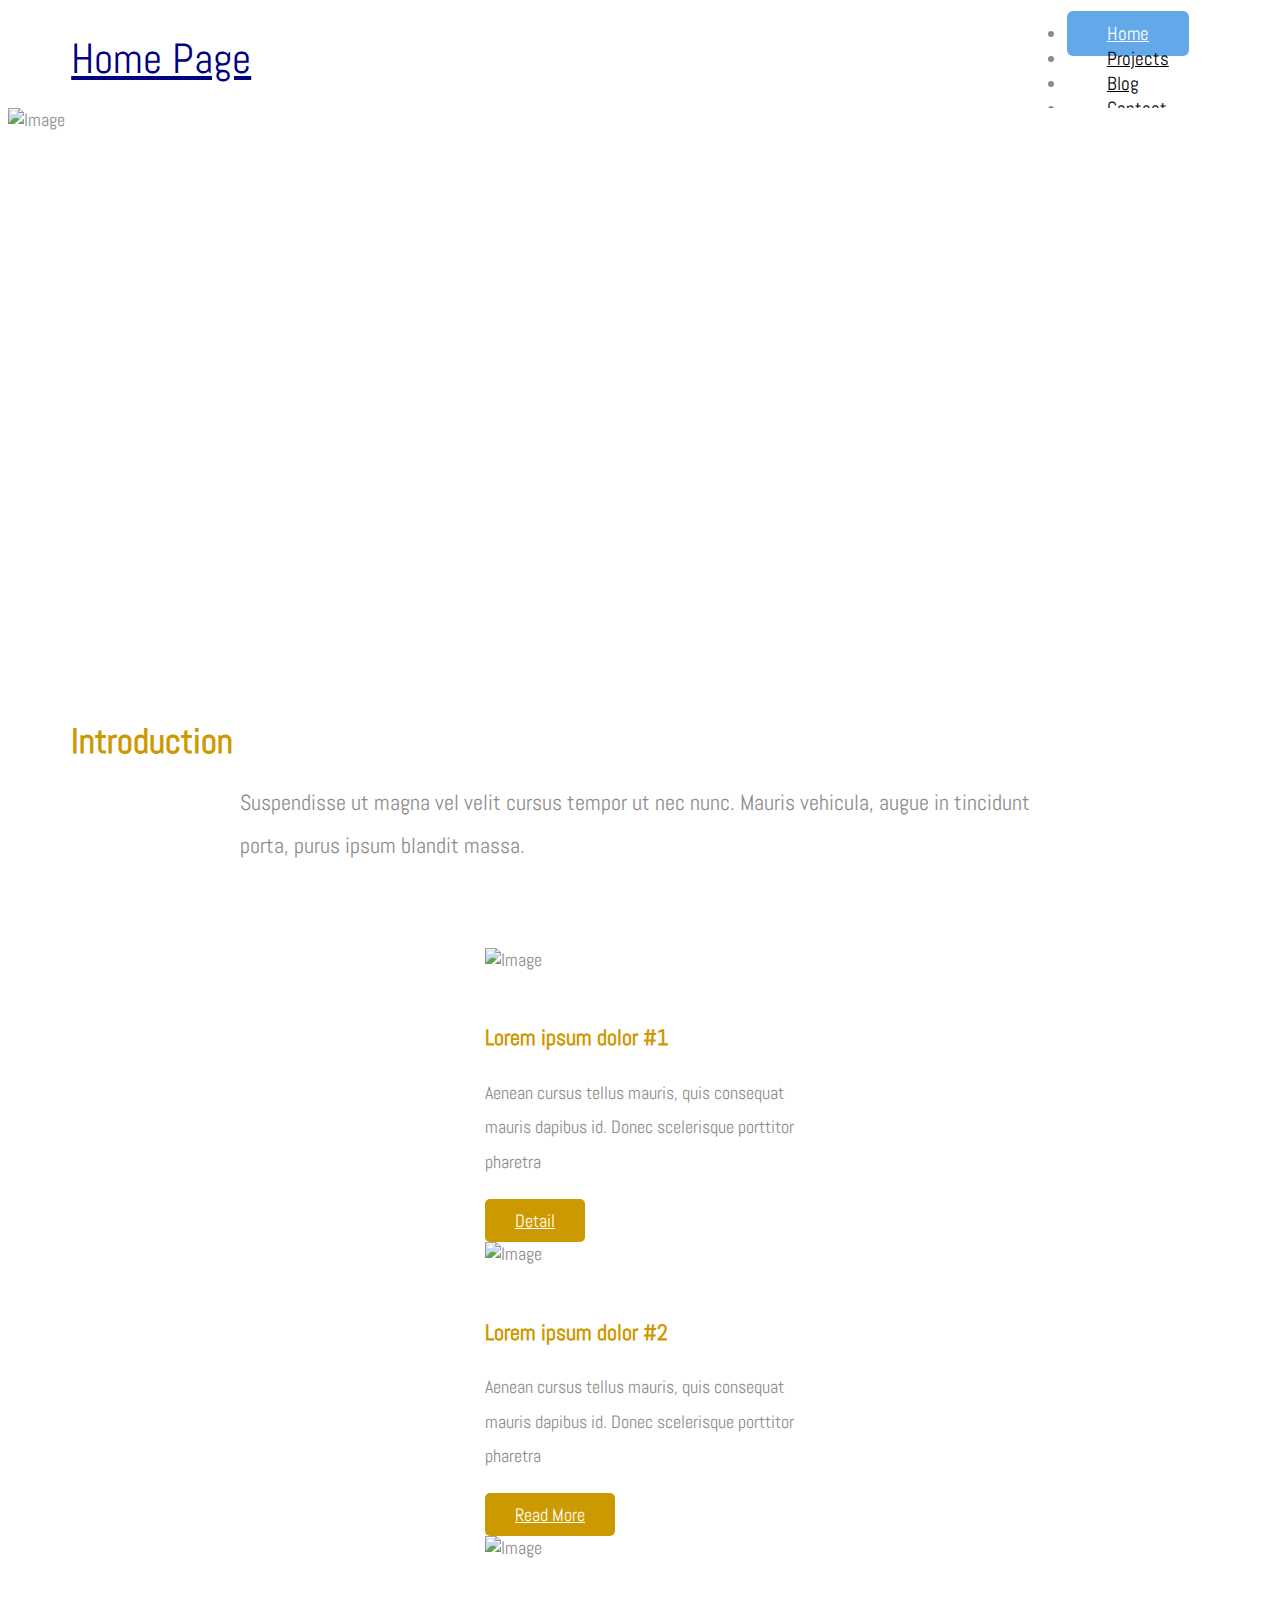
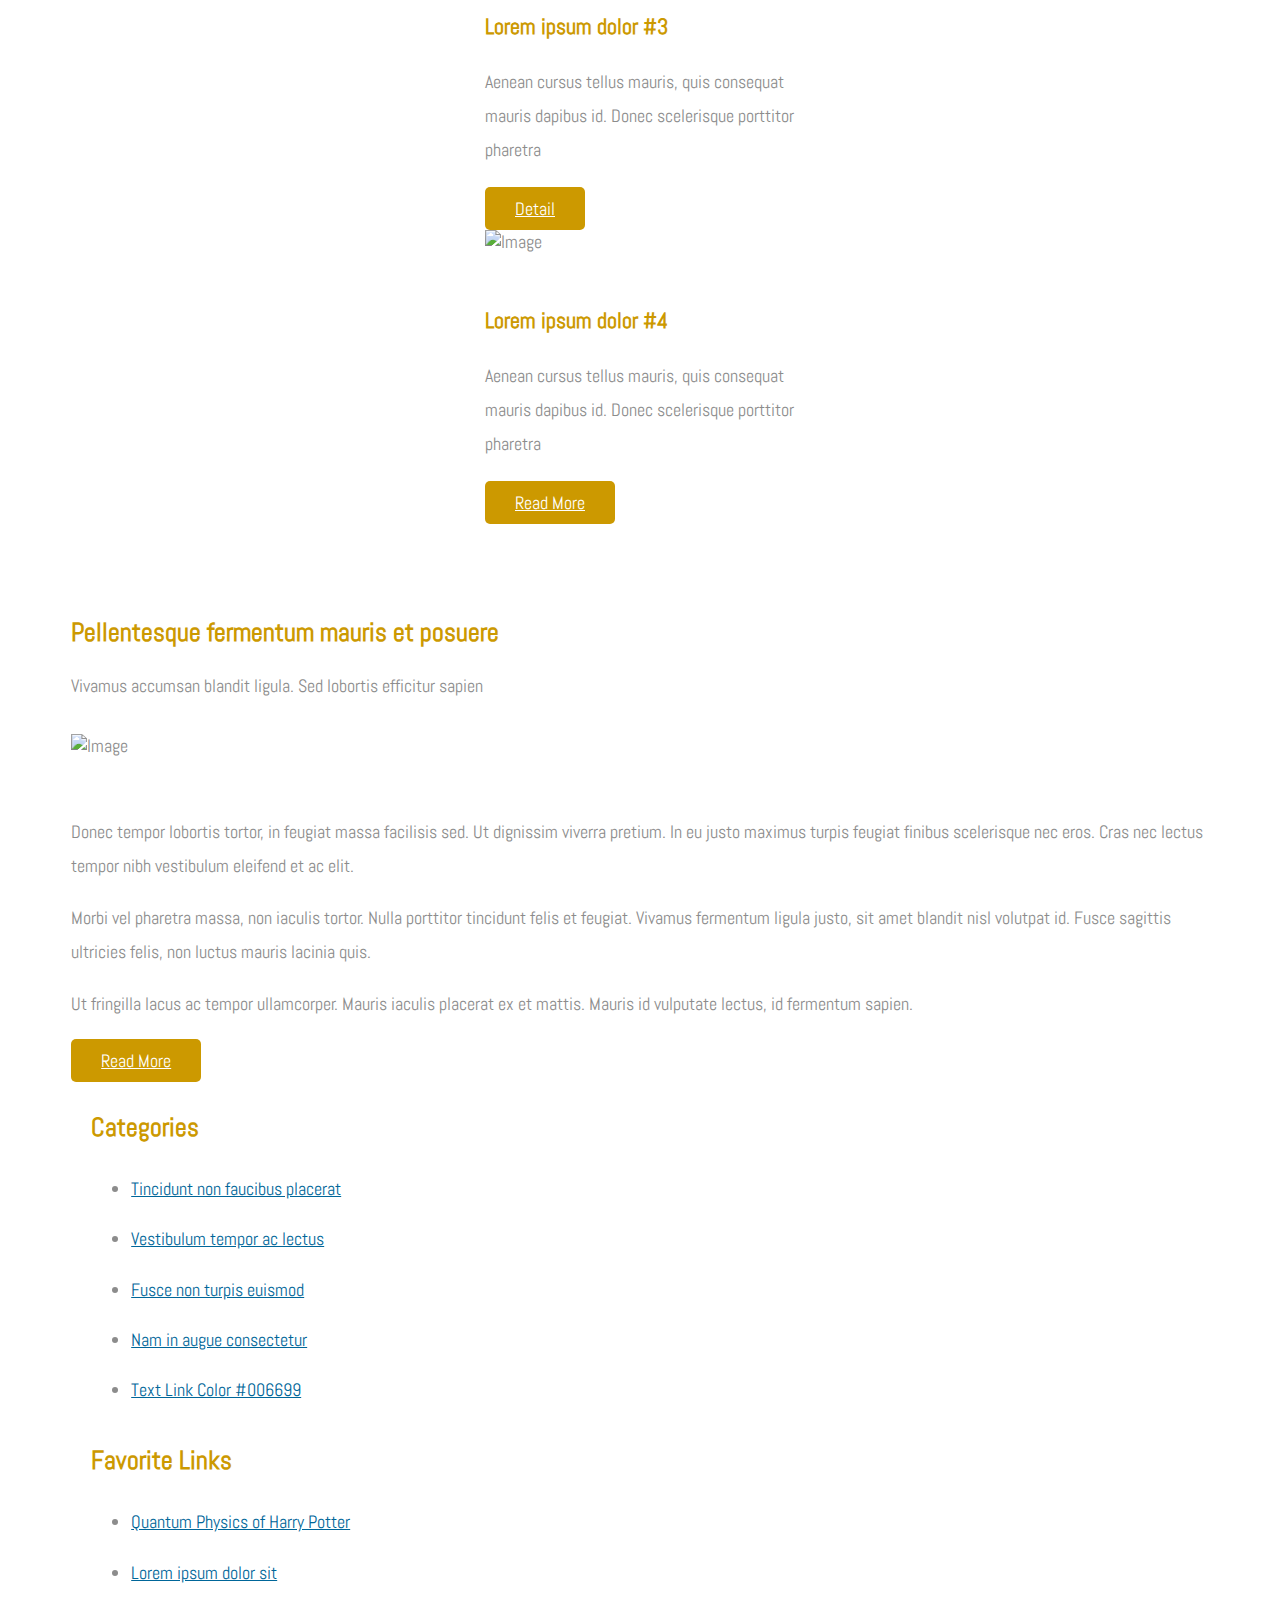
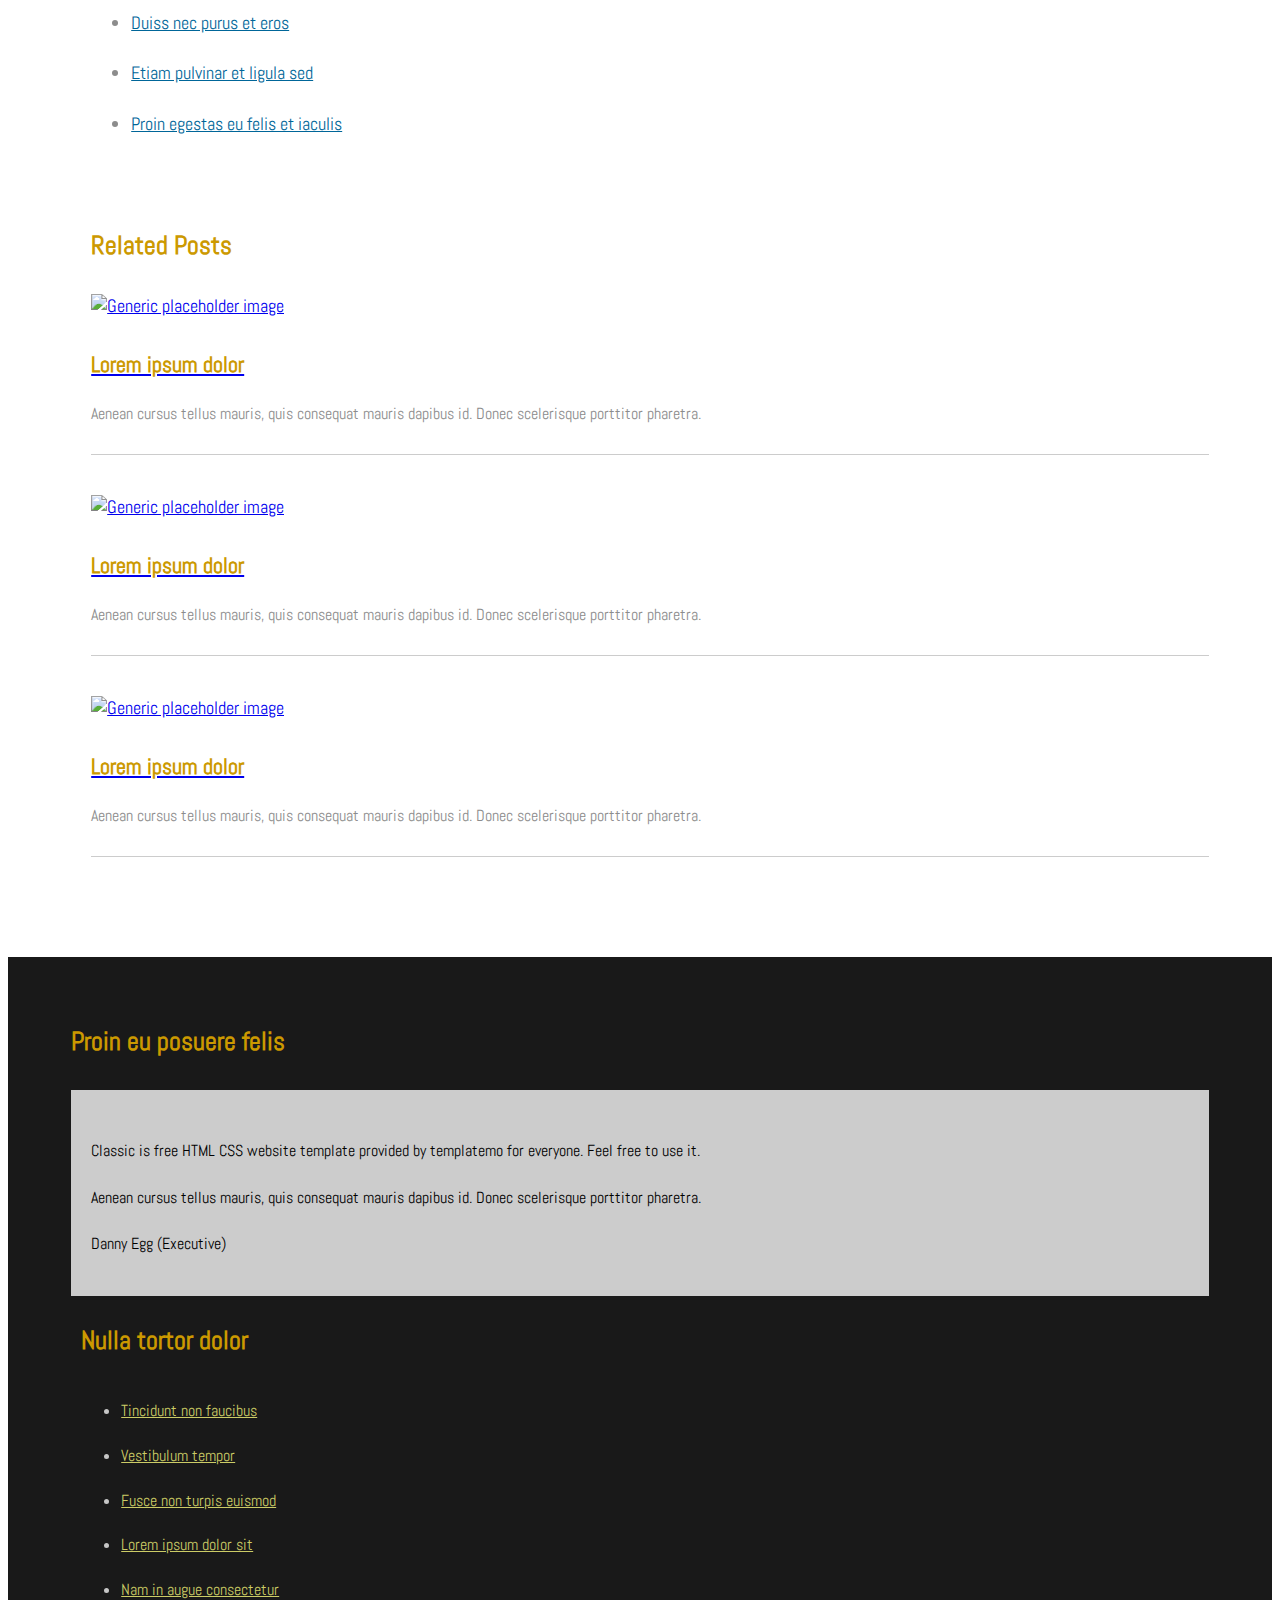
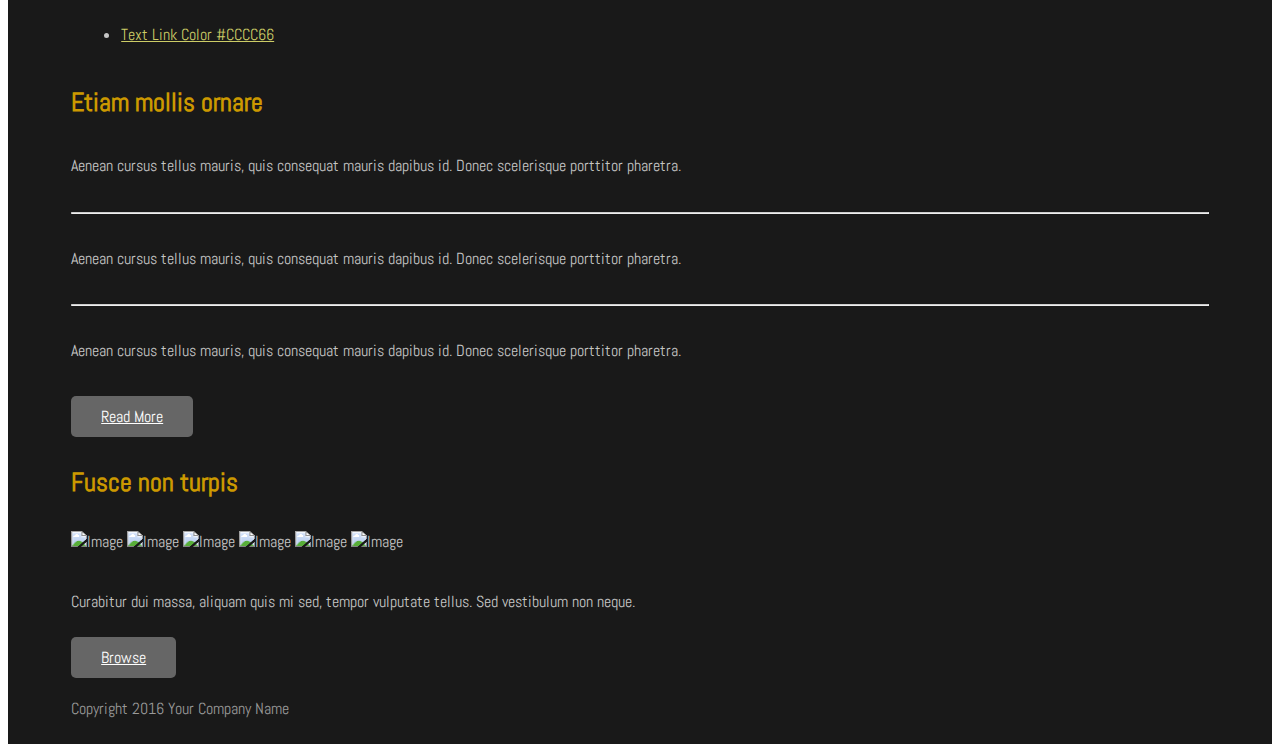
==== commit 669345fc: "title uniformity" ====
--- a/index.html
+++ b/index.html
@@ -1,4 +1,4 @@
-ts<!DOCTYPE html>
+<!DOCTYPE html>
 <html>
 <head>
     <meta charset="utf-8">
@@ -20,7 +20,7 @@
         <div class="tm-header">
             <div class="container-fluid">
                 <div class="tm-header-inner">
-                    <a href="#" class="navbar-brand tm-site-name">Classic</a>
+                    <a href="#" class="navbar-brand tm-site-name">Home Page</a>
                     
                     <!-- navbar -->
                     <nav class="navbar tm-main-nav">
